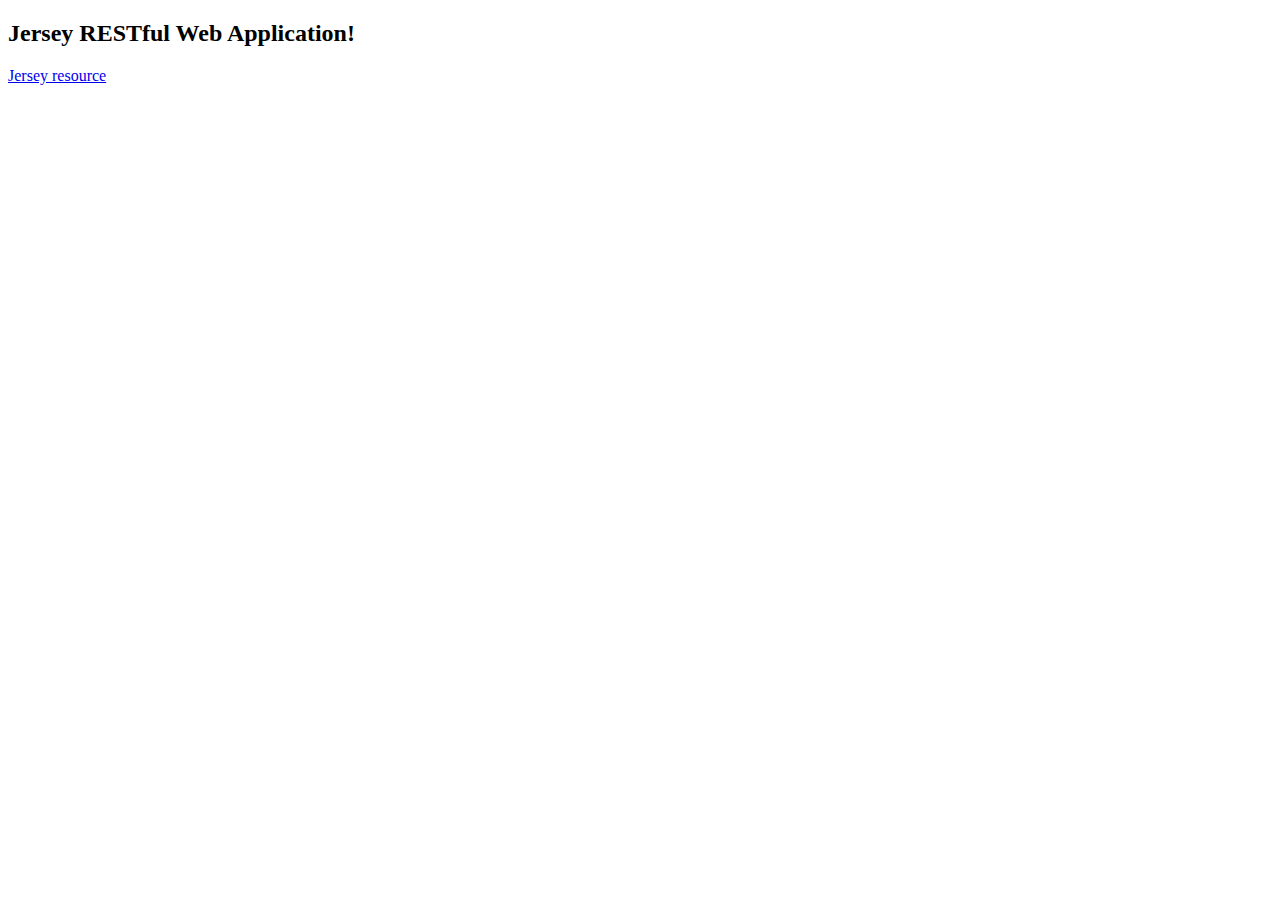
==== src/main/webapp/index.html @ 5b002bd1 "first commit" ====
<!DOCTYPE html>
<html lang="en">
<head>
    <meta charset="UTF-8">
    <title>Title</title>
</head>
<body>
    <h2>Jersey RESTful Web Application!</h2>
    <p><a href="api/hello-world">Jersey resource</a>
</body>
</html>
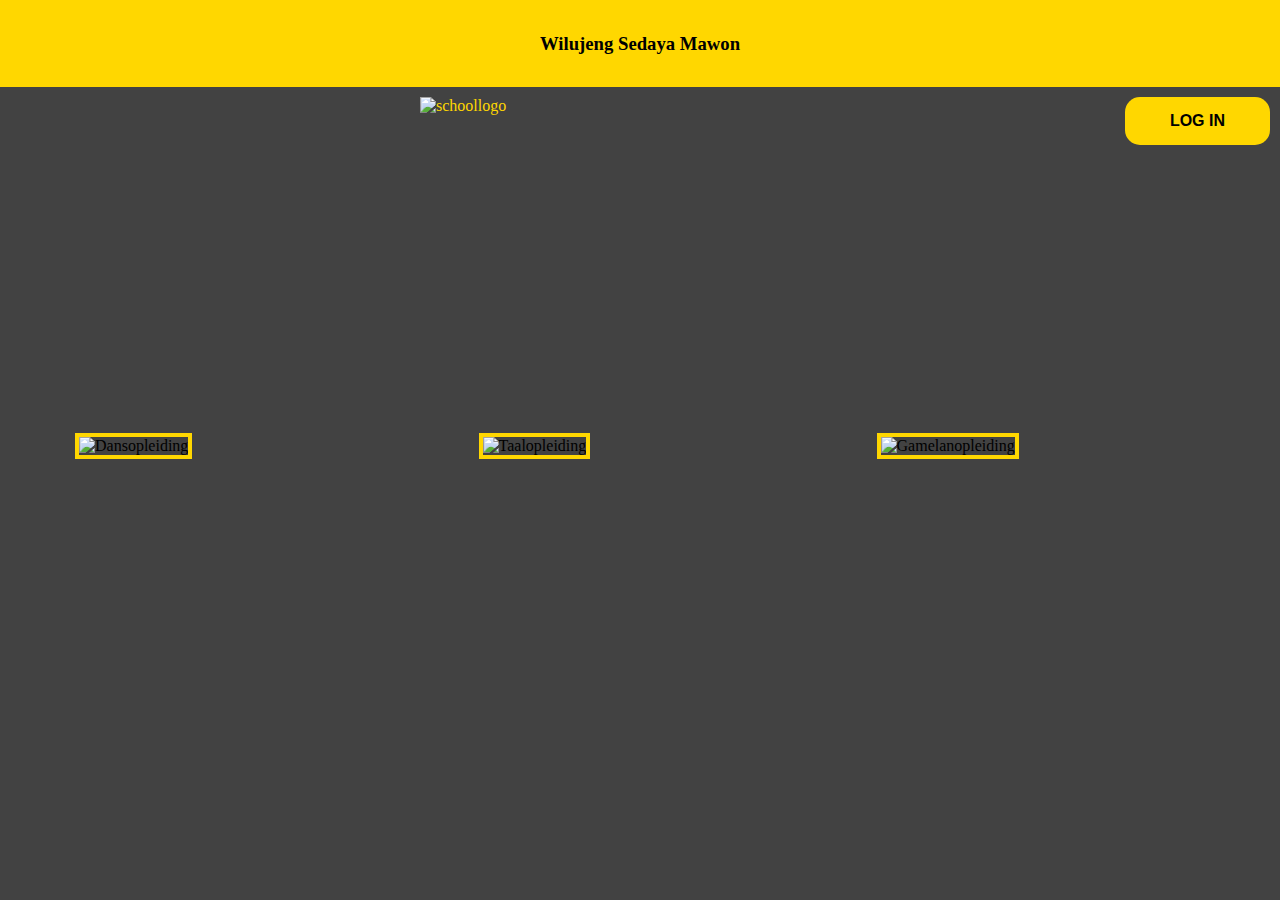
==== commit 9cf77a40: "second commit" ====
--- a/src/main/webapp/index.html
+++ b/src/main/webapp/index.html
@@ -2,10 +2,68 @@
 <html lang="en">
 <head>
     <meta charset="UTF-8">
+    <meta http-equiv="X-UA-Compatible" content="IE=edge" >
+    <meta name="viewport" content="width=device-width, initial-scale=1.0">
     <title>Title</title>
+    <link rel="stylesheet" href="styles/style.css">
+    <style>
+        * {
+           box-sizing: border-box;
+        }
+
+        body{
+            margin: 0;
+            font-family: SansSerif;
+        }
+
+        a:link {
+            color: #C0C0C0;
+            background-color: transparent;
+            text-decoration: none;
+        }
+        a:visited {
+            color: #FFD700;
+            background-color: transparent;
+            text-decoration: none;
+        }
+    </style>
 </head>
-<body>
-    <h2>Jersey RESTful Web Application!</h2>
-    <p><a href="api/hello-world">Jersey resource</a>
+<body style="background-color:#424242;">
+
+    <div class="topnav">
+        <h3>Wilujeng Sedaya Mawon</h3>
+    </div>
+
+
+    <div class="content">
+        <a href="html/LogIn.html" > <button class = "button" ><b>LOG IN</b></button> </a>
+        <img src="../../../pictures/kratonJogja.png" class="center" alt="schoollogo" style="width: 400px; height: 275px"/>
+
+
+    </div>
+
+    <div class="grid-container">
+
+        <figure class="left-column">
+            <img src="../../../pictures/joged.jpg" alt="Dansopleiding" class="gallery__img" usemap= #richtingdans>
+            <map name="richtingdans">
+                <area shape="default" alt="dans" href="html/dansrichting.html" >
+
+            </map>
+
+        </figure>
+
+        <figure class="middle-column">
+           <!-- <img src="../../../200px-Hanacaraka_legend_1.png" alt="Taalopleiding" style="object-fit: cover"/>-->
+            <img src="../../../pictures/381px-Mss_jav_28_f013v.png" alt="Taalopleiding" class="gallery__img"/>
+        </figure>
+
+        <figure class="right-column">
+            <img src="../../../pictures/Traditional_indonesian_instruments02.jpg" alt="Gamelanopleiding" class="gallery__img"/>
+        </figure>
+
+    </div>
+
+
 </body>
 </html>--- a/src/main/webapp/styles/style.css
+++ b/src/main/webapp/styles/style.css
@@ -0,0 +1,77 @@
+.topnav {
+    overflow: hidden;
+    background-color: #FFD700;
+    display: block;
+    color: black;
+    text-align: center;
+    padding: 14px 16px;
+    text-decoration: none;
+}
+
+.content{
+    background-color: #424242;
+    color: #FFD700;
+    padding: 10px 10px;
+}
+
+.button {
+    background-color: #FFD700;
+    border-radius: 15px;
+    border: none;
+    color: black;
+    padding: 15px 45px;
+    font-size: 16px;
+    text-align: center;
+    float: right;
+    transition-duration: 0.4s;
+}
+
+.button:hover{
+    background-color: #424242;
+    color: #FFD700;
+    border: 3px solid #FFD700;
+}
+
+.center {
+    display: block;
+    margin-left: auto;
+    margin-right: 450px;
+    width: 50%;
+}
+
+.left-column{
+    grid-area: 1/1/span 1/ span 2;
+}
+.middle-column{
+    grid-area: 1/3/span 1/span 2;
+}
+.right-column{
+    grid-area: 1/5/span 1/ span 2;
+}
+
+
+.grid-container {
+    display: grid;
+    grid-template-columns: auto auto auto;
+    grid-template-rows: 200px;
+    gap: 20px;
+    background-color: #424242;
+    padding: 35px;
+}
+.grid-container > div {
+   /* border: 4px #FFD700;*/
+/*    background-color: #FFD700;*/
+    text-align: center;
+    padding: 20px 0;
+    font-size: 30px;
+}
+
+.gallery__img {
+    border: 4px solid #FFD700;
+    width: 100%;
+    height: 100%;
+    object-fit: cover;
+}
+
+
+
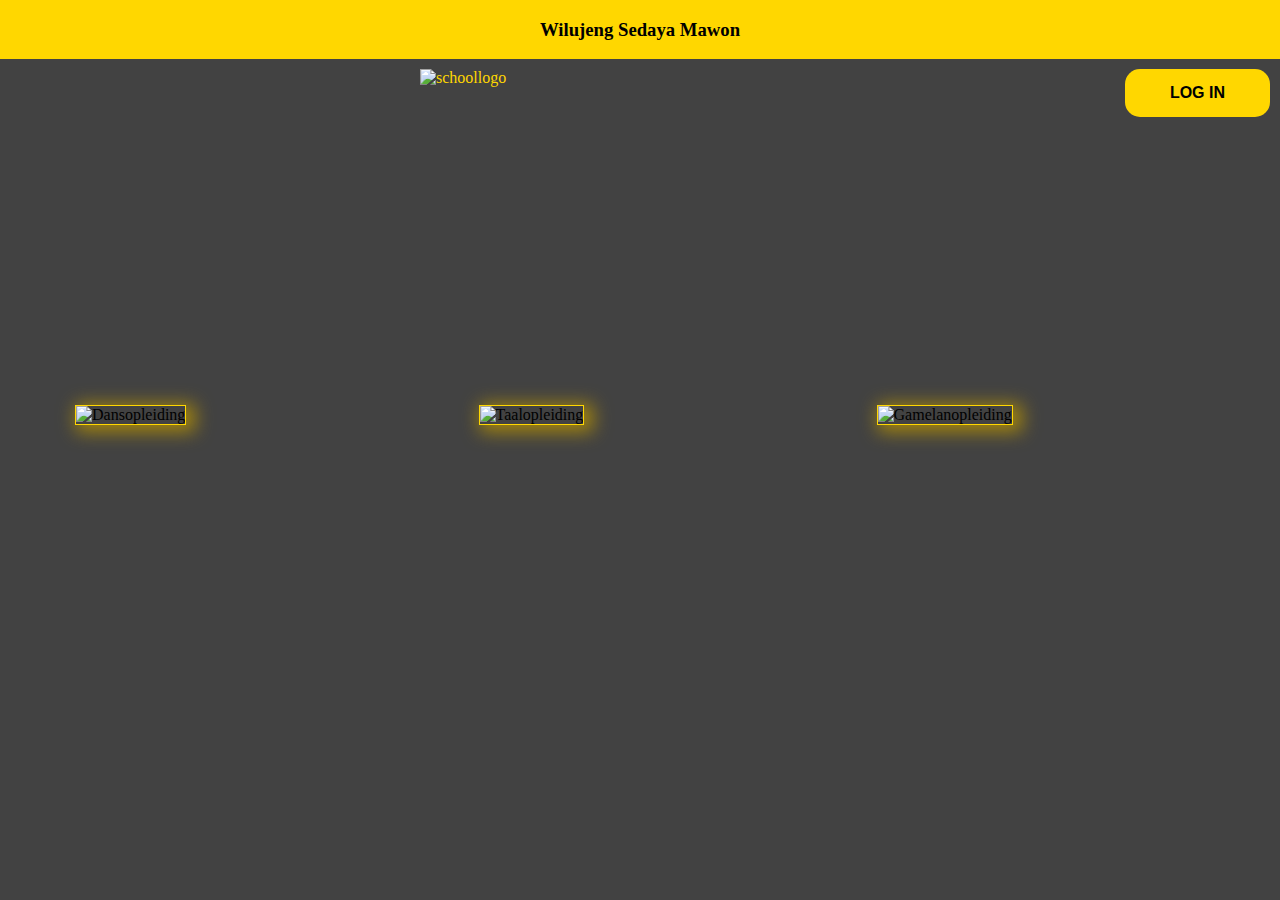
==== commit 4efd0959: "derde commit" ====
--- a/src/main/webapp/index.html
+++ b/src/main/webapp/index.html
@@ -4,8 +4,9 @@
     <meta charset="UTF-8">
     <meta http-equiv="X-UA-Compatible" content="IE=edge" >
     <meta name="viewport" content="width=device-width, initial-scale=1.0">
-    <title>Title</title>
+    <title>Budaya Jawa</title>
     <link rel="stylesheet" href="styles/style.css">
+    <link rel="stylesheet" href="styles/login.css">
     <style>
         * {
            box-sizing: border-box;
@@ -36,18 +37,41 @@
 
 
     <div class="content">
-        <a href="html/LogIn.html" > <button class = "button" ><b>LOG IN</b></button> </a>
+
+        <button class="button"  onclick="document.getElementById('id01').style.display='block'"><b>LOG IN</b></button>
         <img src="../../../pictures/kratonJogja.png" class="center" alt="schoollogo" style="width: 400px; height: 275px"/>
+    </div>
 
+    <div id="id01" class="modal">
 
+        <form class="modal-content animate" action="html/dashboard.html" target="_blank"> <!--action="/action_page.php" method="post"-->
+
+            <div class="imgcontainer">
+                <span onclick="document.getElementById('id01').style.display='none'" class="close" title="Close">&times;</span>
+                <img src="../../../pictures/gunungan.png" alt="gunungan" class="img" >
+            </div>
+
+            <div class="inputcontainer">
+                <label for="username" ><b>Username</b></label>
+                <input type="text" id = "username" placeholder="Enter Username" name="username"  >
+
+                <label for="psw"><b>Password</b></label>
+                <input type="password" id="psw" placeholder="Enter Password" name="psw" >
+
+                <!-- <a href="html/dashboard.html" target="_blank" > <button class = "submitbutton" ><b>SUBMIT</b></button> </a>-->
+                <button class = "submitbutton" onclick="document.getElementById('id01').style.display='none'"><b>SUBMIT</b></button>
+            </div>
+
+        </form>
     </div>
 
     <div class="grid-container">
 
         <figure class="left-column">
             <img src="../../../pictures/joged.jpg" alt="Dansopleiding" class="gallery__img" usemap= #richtingdans>
+            <!--<h4>dans</h4>-->
             <map name="richtingdans">
-                <area shape="default" alt="dans" href="html/dansrichting.html" >
+                <area shape="default" alt="dans" href="html/dansrichting.html" title="Dans">
 
             </map>
 
@@ -56,10 +80,12 @@
         <figure class="middle-column">
            <!-- <img src="../../../200px-Hanacaraka_legend_1.png" alt="Taalopleiding" style="object-fit: cover"/>-->
             <img src="../../../pictures/381px-Mss_jav_28_f013v.png" alt="Taalopleiding" class="gallery__img"/>
+            <!--<h4>dans</h4>-->
         </figure>
 
         <figure class="right-column">
             <img src="../../../pictures/Traditional_indonesian_instruments02.jpg" alt="Gamelanopleiding" class="gallery__img"/>
+            <!--<h4>dans</h4>-->
         </figure>
 
     </div>
--- a/src/main/webapp/styles/style.css
+++ b/src/main/webapp/styles/style.css
@@ -4,7 +4,7 @@
     display: block;
     color: black;
     text-align: center;
-    padding: 14px 16px;
+    /*padding: 14px 16px;*/
     text-decoration: none;
 }
 
@@ -19,11 +19,12 @@
     border-radius: 15px;
     border: none;
     color: black;
+    cursor: pointer;
     padding: 15px 45px;
     font-size: 16px;
     text-align: center;
     float: right;
-    transition-duration: 0.4s;
+    transition-duration: 0.2s;
 }
 
 .button:hover{
@@ -67,11 +68,62 @@
 }
 
 .gallery__img {
-    border: 4px solid #FFD700;
+    border: 1px  solid #FFD700;
+    box-shadow: 5px 3px 18px 4px #A3850E;
     width: 100%;
     height: 100%;
     object-fit: cover;
 }
 
+.sidebar {
+    height: 100%;
+    width: 300px;
+    position: fixed;
+    z-index: 1;
+    top: 0;
+    left: 0;
+    background-color: #424242;
+    border: 3px solid #FFD700;
+    overflow-x: hidden;
+}
+
+.dashboard-content {
+    margin-left: 300px;
+    height: 695px;
+}
+
+.dashboardgrid-container {
+    display: grid;
+    height: 695px;
+    grid-template-columns: auto;
+    row-gap: 2px;
+    background-color: #FFD700;
+}
+
+.dashboardgrid-item  {
+    background-color: #FAF8F6;
+    border: 2px  #FFD700;
+    padding: 50px;
+    font-size: 30px;
+    text-align: center;
+}
+.profiel-container {
+    text-align: center;
+    padding: 80px;
+    margin: 0;
+    width: 300px;
+
+}
+
+.profiel {
+    vertical-align: middle;
+    width: 150px;
+    height: 150px;
+    border-radius: 50%;
+    border: 3px solid #A3850E;
+    object-fit: cover;
+}
 
 
+
+
--- a/src/main/webapp/styles/login.css
+++ b/src/main/webapp/styles/login.css
@@ -0,0 +1,105 @@
+input[type=text], input[type=password] {
+    width: 100%;
+    border-radius: 10px;
+    padding: 12px 20px;
+    margin: 8px 0;
+    display: inline-block;
+    border: 1px solid #424242;
+    box-sizing: border-box;
+}
+
+.inputcontainer{
+    padding: 16px;
+}
+
+.submitbutton {
+    background-color: #424242;
+    border-radius: 10px;
+    color: white;
+    padding: 14px 20px;
+    margin: 8px 0;
+    border: none;
+    cursor: pointer;
+    width: 100%;
+}
+
+.submitbutton:hover {
+    opacity: 0.8;
+}
+
+.imgcontainer {
+    text-align: center;
+    margin: 24px 0 12px 0;
+    position: relative;
+}
+
+.img {
+    width: 50%;
+    height: 50%;
+    object-fit: cover;
+}
+
+.close {
+    position: absolute;
+    right: 25px;
+    top: 0;
+    color: #424242;
+    font-size: 35px;
+    font-weight: bold;
+}
+
+.close:hover,
+.close:focus {
+    color: ghostwhite;
+    cursor: pointer;
+}
+
+.animate {
+    -webkit-animation: animatezoom 0.6s;
+    animation: animatezoom 0.6s
+}
+
+/* ---------------------- Modal form page -----------------------------*/
+
+/* The Modal (background) */
+.modal {
+    display: none; /* Hidden by default */
+    position: fixed; /* Stay in place */
+    z-index: 1; /* Sit on top */
+    left: 0;
+    top: 0;
+    width: 100%; /* Full width */
+    height: 100%; /* Full height */
+    overflow: auto; /* Enable scroll if needed */
+    background-color: rgb(0,0,0); /* Fallback color */
+    background-color: rgba(0,0,0,0.4); /* Black w/ opacity */
+    padding-top: 60px;
+}
+/* Modal Content/Box */
+.modal-content {
+    background-color: #FFD80E;
+    margin: 5% auto 15% auto; /* 5% from the top, 15% from the bottom and centered */
+    border: 1px solid #424242;
+    box-shadow: 5px 3px 18px 4px #424242 ;
+    border-radius: 10px;
+    width: 25%; /* Could be more or less, depending on screen size */
+}
+
+/* Add Zoom Animation */
+.animate {
+    -webkit-animation: animatezoom 0.6s;
+    animation: animatezoom 0.6s
+}
+
+@-webkit-keyframes animatezoom {
+    from {-webkit-transform: scale(0)}
+    to {-webkit-transform: scale(1)}
+}
+
+@keyframes animatezoom {
+    from {transform: scale(0)}
+    to {transform: scale(1)}
+}
+
+
+
